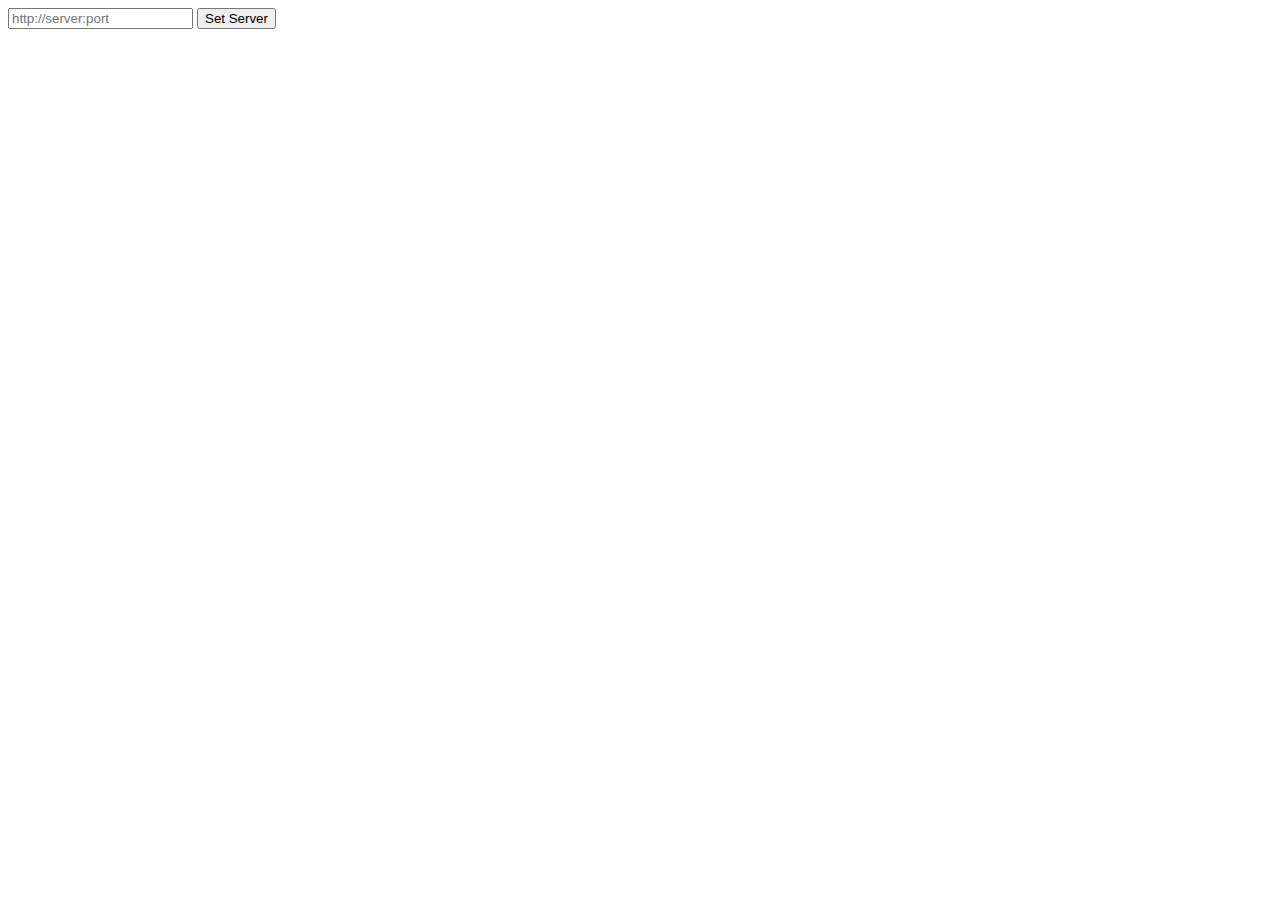
==== docs/simple.html @ 703dfa2e "make the web interface a bit faster" ====
<!DOCTYPE html>
<html>
<head>
    <script src="http://d3js.org/d3.v3.min.js" charset="utf-8"></script>
    <script src="https://ajax.googleapis.com/ajax/libs/jquery/3.3.1/jquery.min.js"> </script>
</head>
<body>


<div id="server">
<input type="text" id="server_text" placeholder="http://server:port">
<button id="set_server" onclick="setServer()">Set Server</button>
</div>

<div id="services">
</div>

<div id="input">
</div>
<div id="loading"> </div>
<div id="output">
</div>

<script src="cmd2web.js"></script>

</body>
</html>
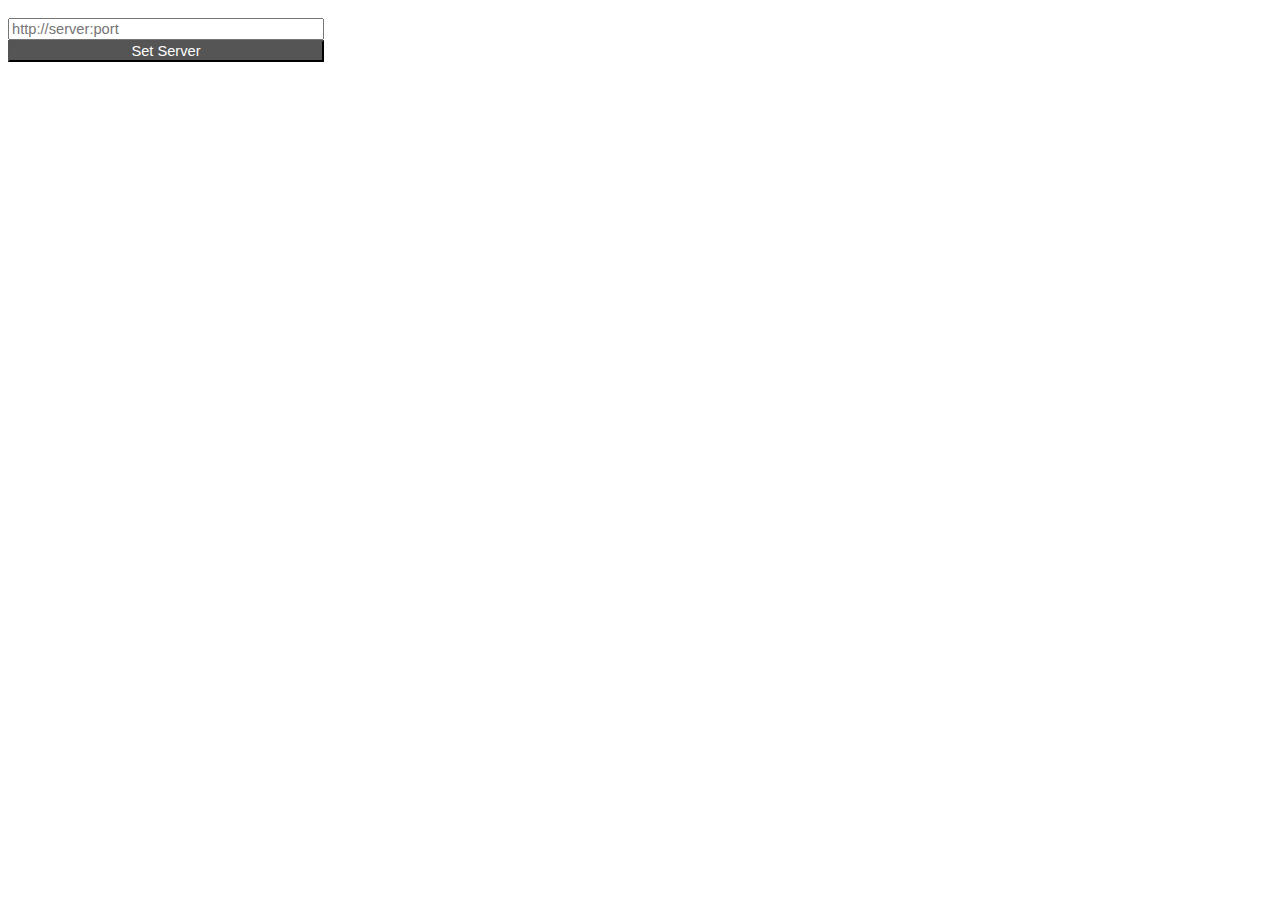
==== commit 4641bfa3: "add default css" ====
--- a/docs/simple.html
+++ b/docs/simple.html
@@ -1,6 +1,7 @@
 <!DOCTYPE html>
 <html>
 <head>
+    <link href="site.css" rel='stylesheet' type='text/css'> 
     <script src="http://d3js.org/d3.v3.min.js" charset="utf-8"></script>
     <script src="https://ajax.googleapis.com/ajax/libs/jquery/3.3.1/jquery.min.js"> </script>
 </head>
--- a/docs/site.css
+++ b/docs/site.css
@@ -0,0 +1,64 @@
+body 
+{
+    font-family: Arial, sans-serif;
+    font-size: 11pt;
+}
+
+input[type="text"]
+{
+    font-size: 11pt;
+}
+
+select 
+{
+    font-size: 11pt;
+}
+
+button
+{
+    background-color: #555555;
+    color: white;
+    font-size: 11pt;
+}
+
+
+#server 
+{
+    padding-top: 10px;
+    padding-bottom: 10px;
+    display: grid;
+    width: 25%;
+}
+
+#services
+{
+    padding-top: 10px;
+    padding-bottom: 10px;
+    display: grid;
+    width: 25%;
+}
+
+#input
+{
+    padding-top: 10px;
+    padding-bottom: 10px;
+    display: grid;
+    width: 25%;
+}
+
+#output td, #output th
+{
+    border: 0px;
+    padding: 5px;
+}
+
+#output tr:nth-child(even)
+{
+    background-color: #f2f2f2;
+}
+
+#output tr:hover 
+{
+    background-color: #ddd;
+}
+
